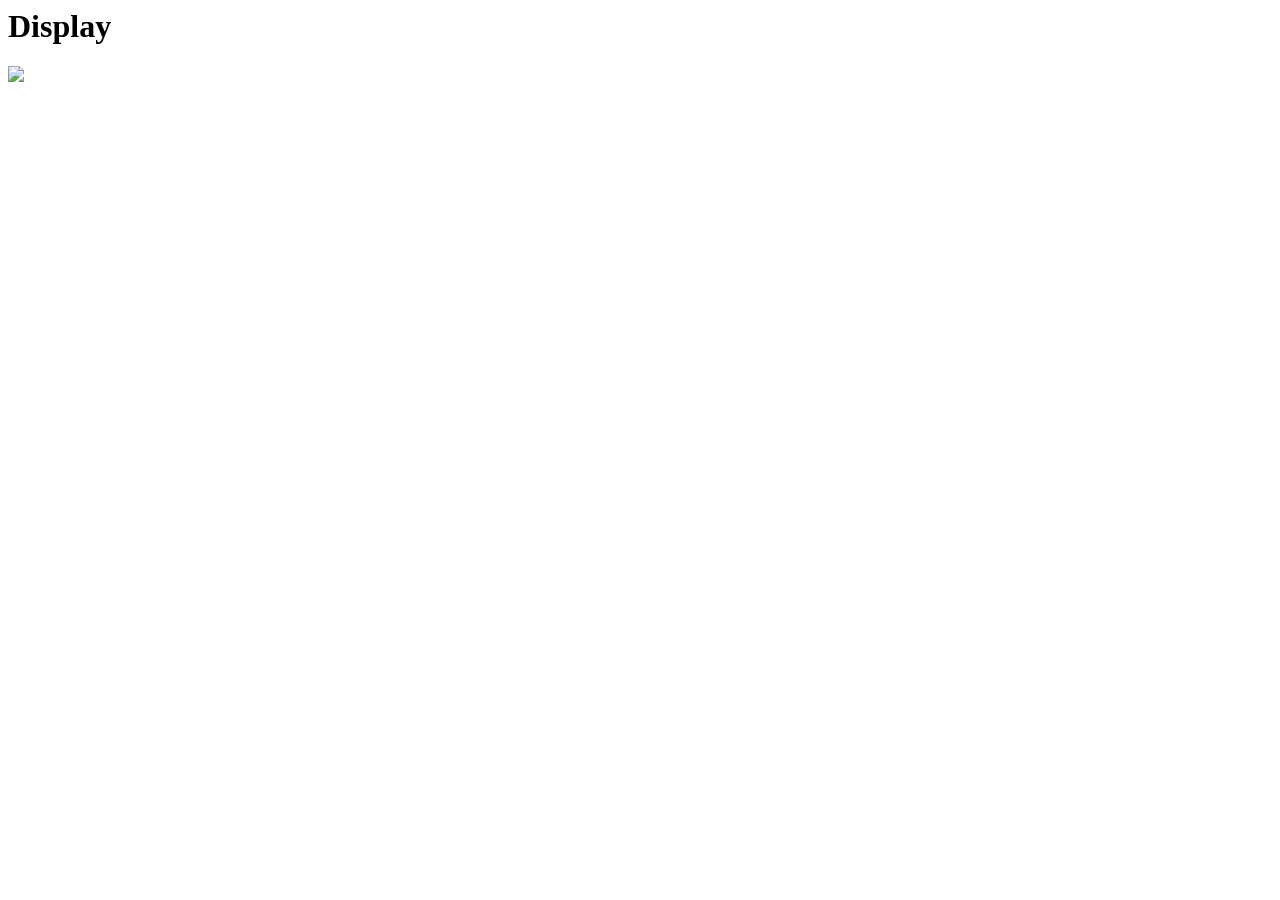
==== index.html @ 2f8868eb "Commit from Pingendo" ====
<html><head>
        <meta charset="utf-8">
        <meta name="viewport" content="width=device-width, initial-scale=1">
        <link href="http://cdnjs.cloudflare.com/ajax/libs/font-awesome/4.3.0/css/font-awesome.min.css" rel="stylesheet" type="text/css">
        <link href="http://v4.pingendo.com/assets/bootstrap/themes/default.css" rel="stylesheet" type="text/css">
    </head><body>
        <div class="section">
            <div class="container">
                <div class="row">
                    <div class="col-md-12">
                        <h1 class="display-1" draggable="true">Display</h1>
                    </div>
                </div>
                <div class="row text-xs-center">
                    <div class="col-md-12">
                        <!-- Beginning of CoffeeCup Image Map -->
                        <img src="http://galimberti.imgix.net/images/Dettaglio_orizzontale_colori.pdf" usemap="#index" border="0" class="center-block img-fluid">
                        <map name="index">
                            <area shape="rect" coords="71,85,1543,349" href="tetto.html" alt="" title="">
                            <area shape="rect" coords="1405,361,1447,1390" href="parete.html" alt="" title="">
                            <area shape="rect" coords="737,832,1391,901" href="solaio.html" alt="" title="">
                        </map>
                        <!-- End of CoffeeCup Image Map -->
                    </div>
                </div>
            </div>
        </div>
        <script type="text/javascript" src="http://cdnjs.cloudflare.com/ajax/libs/jquery/2.0.3/jquery.min.js"></script>
        <script type="text/javascript" src="http://netdna.bootstrapcdn.com/bootstrap/3.3.4/js/bootstrap.min.js"></script>
        <!-- Beginning of CoffeeCup Image Map Responsive Scripts -->
        <script src="http://ajax.googleapis.com/ajax/libs/jquery/1.10.2/jquery.min.js"></script>
        <script src="jquery.rwdImageMaps.min.js"></script>
        <script>
            $(document).ready(function(e) {$('img[usemap]').rwdImageMaps();});
        </script>
        <!-- End of CoffeeCup Image Map Responsive Scripts -->
    

</body></html>
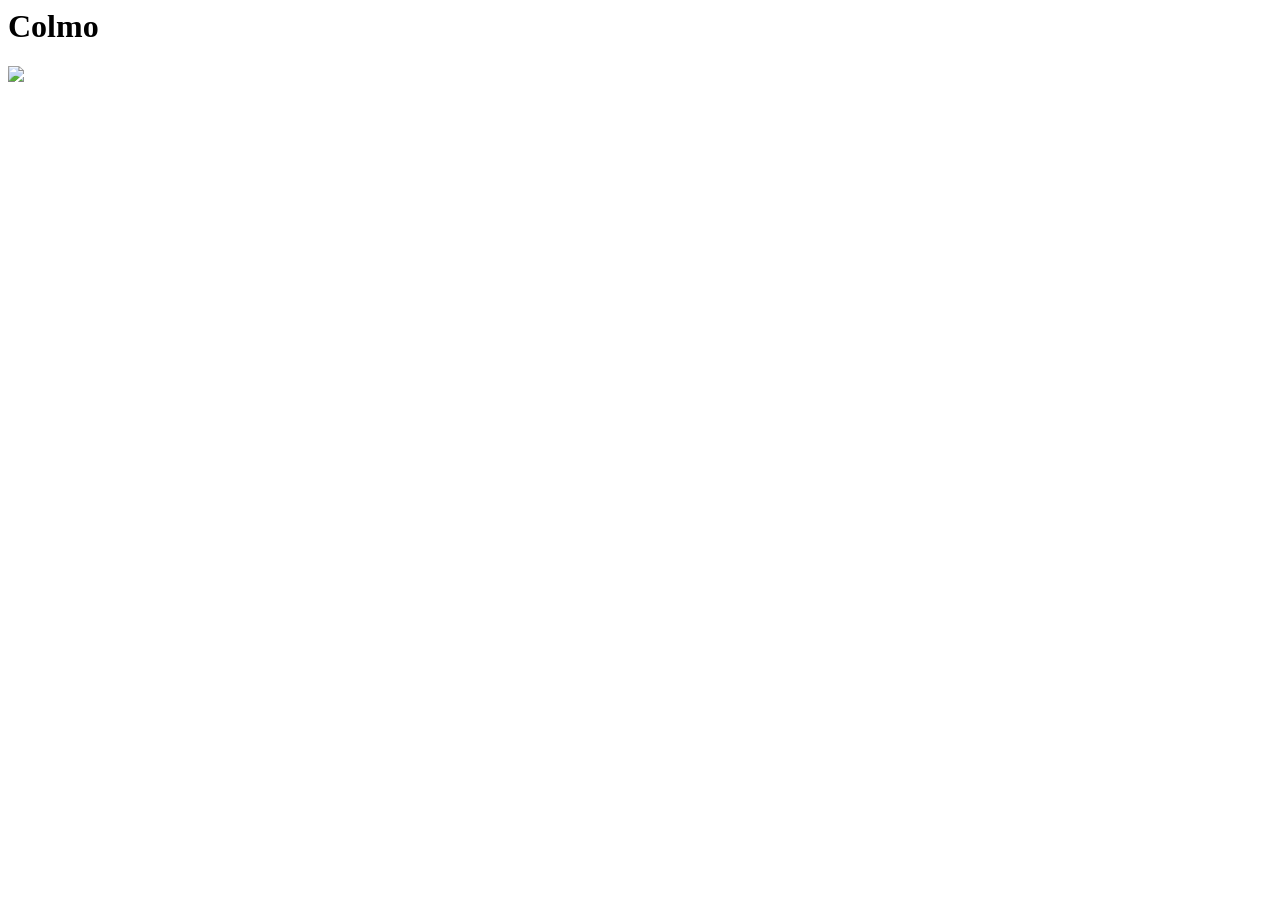
==== commit a8c536ac: "Commit from Pingendo" ====
--- a/index.html
+++ b/index.html
@@ -8,13 +8,13 @@
             <div class="container">
                 <div class="row">
                     <div class="col-md-12">
-                        <h1 class="display-1" draggable="true">Display</h1>
+                        <h1 class="display-1">Colmo</h1>
                     </div>
                 </div>
                 <div class="row text-xs-center">
                     <div class="col-md-12">
                         <!-- Beginning of CoffeeCup Image Map -->
-                        <img src="http://galimberti.imgix.net/images/Dettaglio_orizzontale_colori.pdf" usemap="#index" border="0" class="center-block img-fluid">
+                        <img src="http://galimberti.imgix.net/images/travetti_appoggio.jpg" usemap="#index" border="0" class="center-block img-fluid">
                         <map name="index">
                             <area shape="rect" coords="71,85,1543,349" href="tetto.html" alt="" title="">
                             <area shape="rect" coords="1405,361,1447,1390" href="parete.html" alt="" title="">
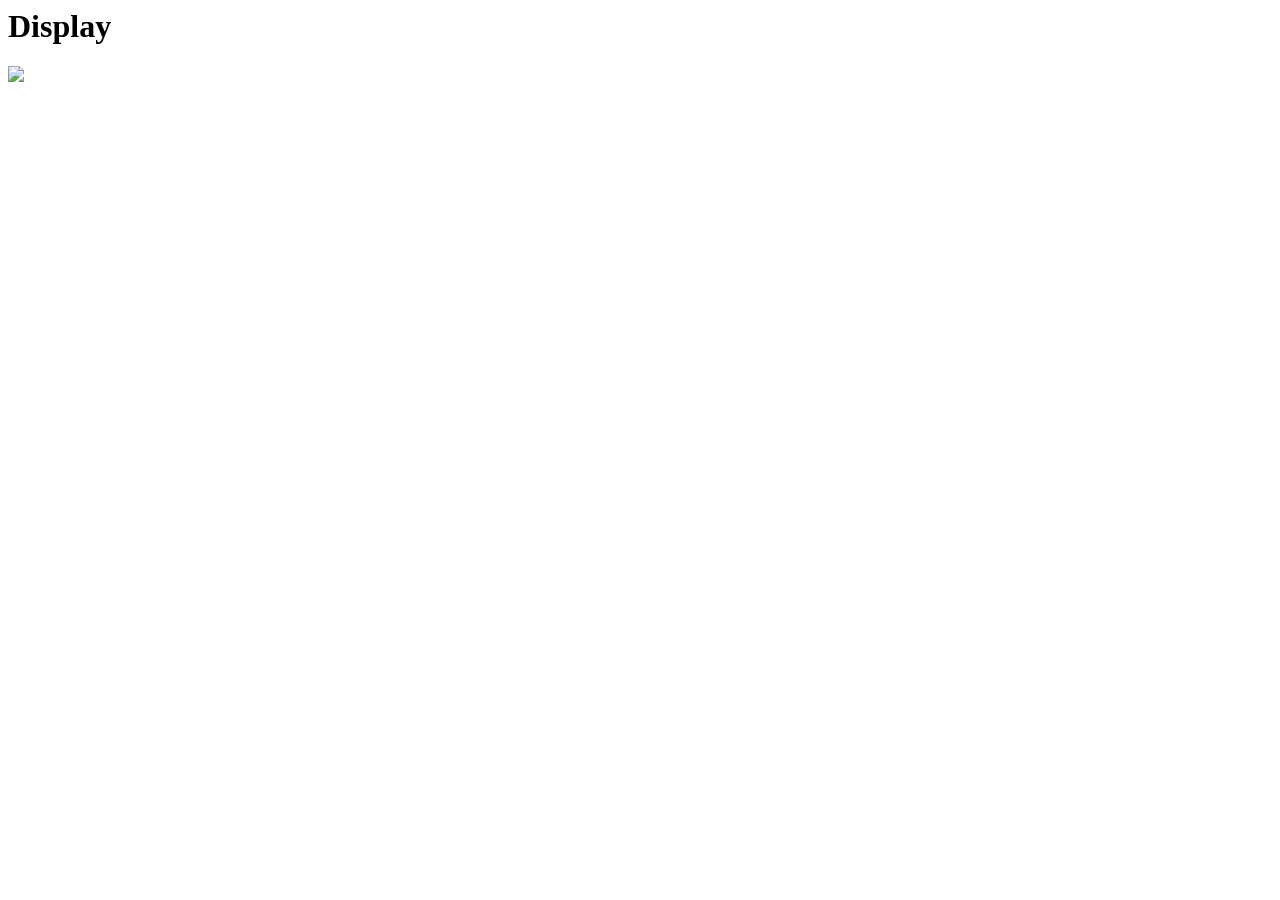
==== commit df78192e: "Revert "a" This reverts commit 8416adebf86e98fe0d8f22c8587721fba518bb10." ====
--- a/index.html
+++ b/index.html
@@ -8,7 +8,7 @@
             <div class="container">
                 <div class="row">
                     <div class="col-md-12">
-                        <h1 class="display-1">Colmo</h1>
+                        <h1 class="display-1" draggable="true">Display</h1>
                     </div>
                 </div>
                 <div class="row text-xs-center">
